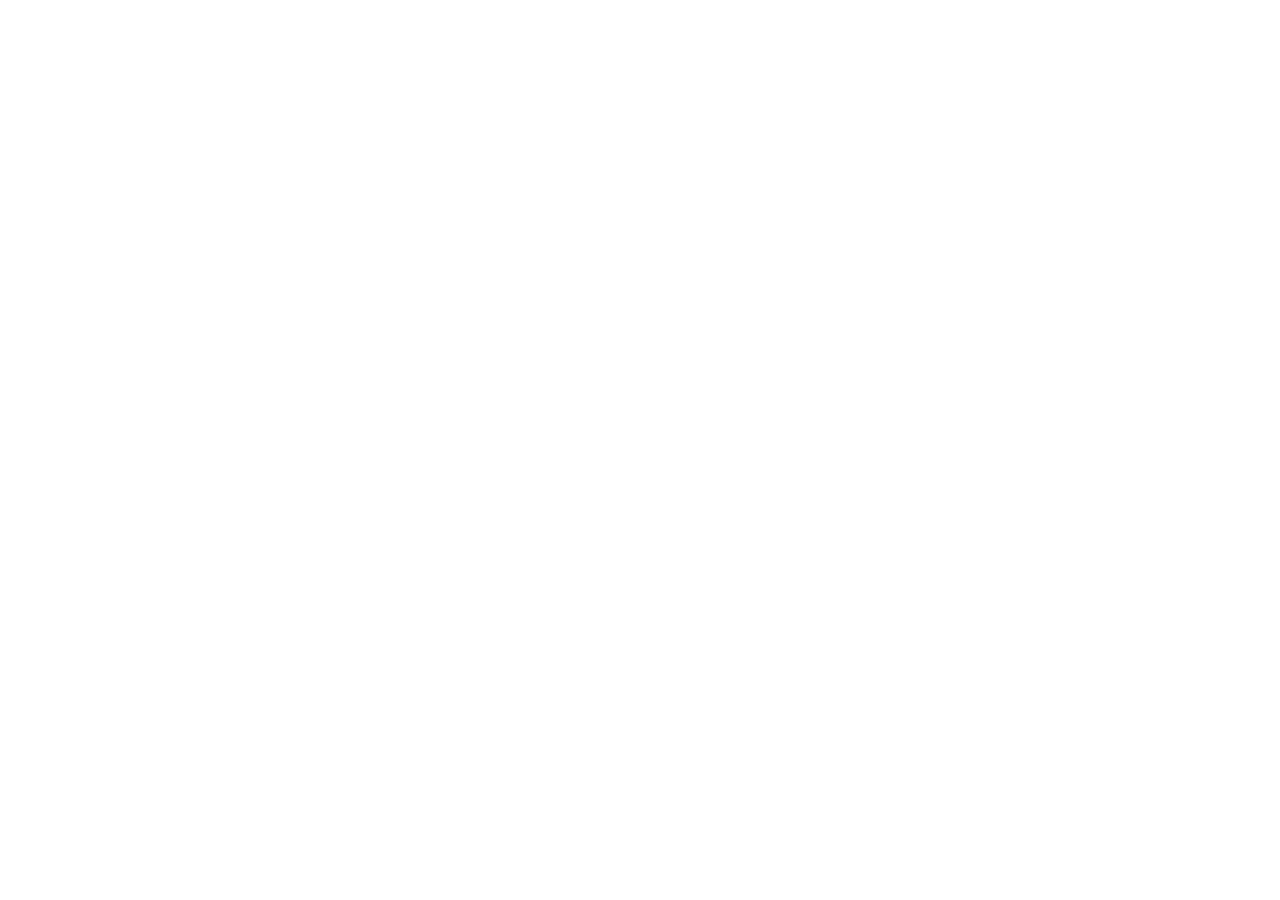
==== index.html @ 1fdbba6d "Create index.html" ====
<!DOCTYPE html>
<html lang="fr">
<head>
    <meta charset="UTF-8">
    <meta name="viewport" content="width=device-width, initial-scale=1.0">
    <title>Chocolat</title>
    <meta http-equiv="refresh" content="0; url= https://larocheanthony22.github.io/exercice_1_chocolat/view/accueil.html/">
   
</head>
<body></body>
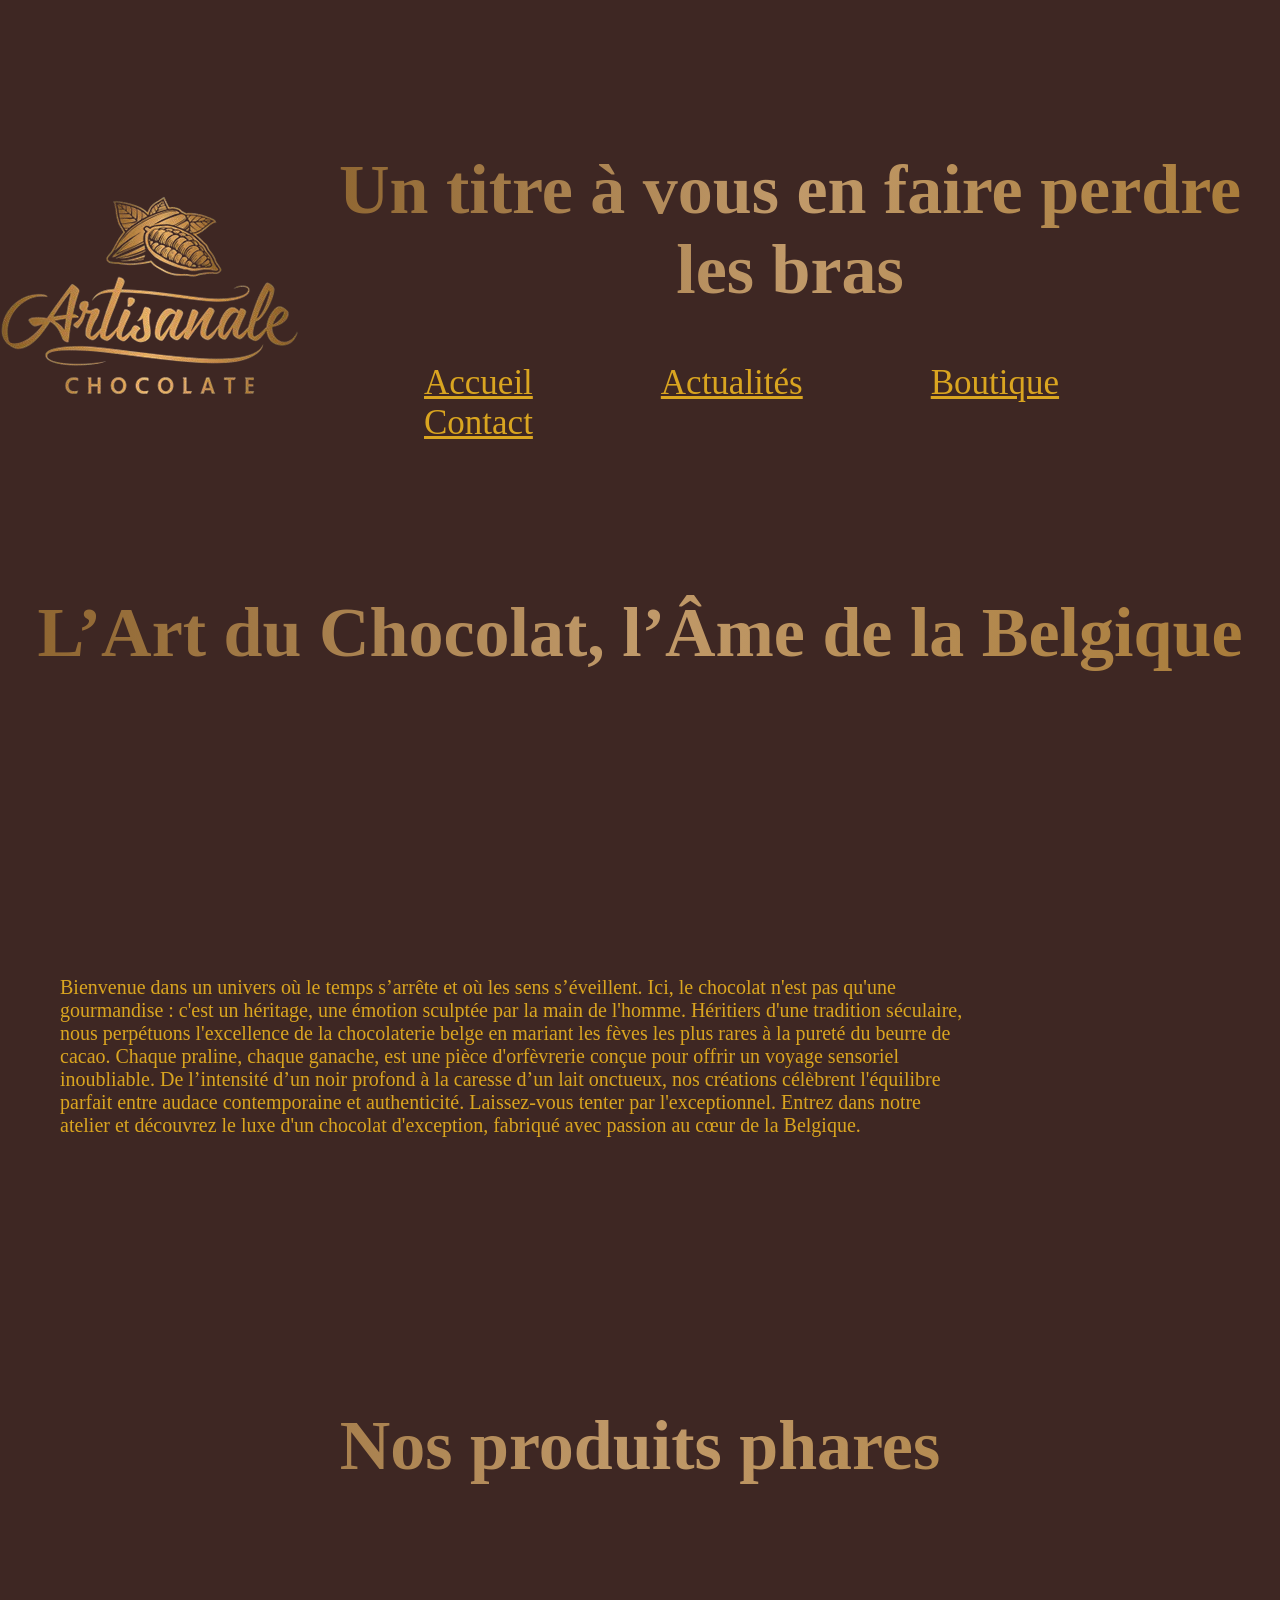
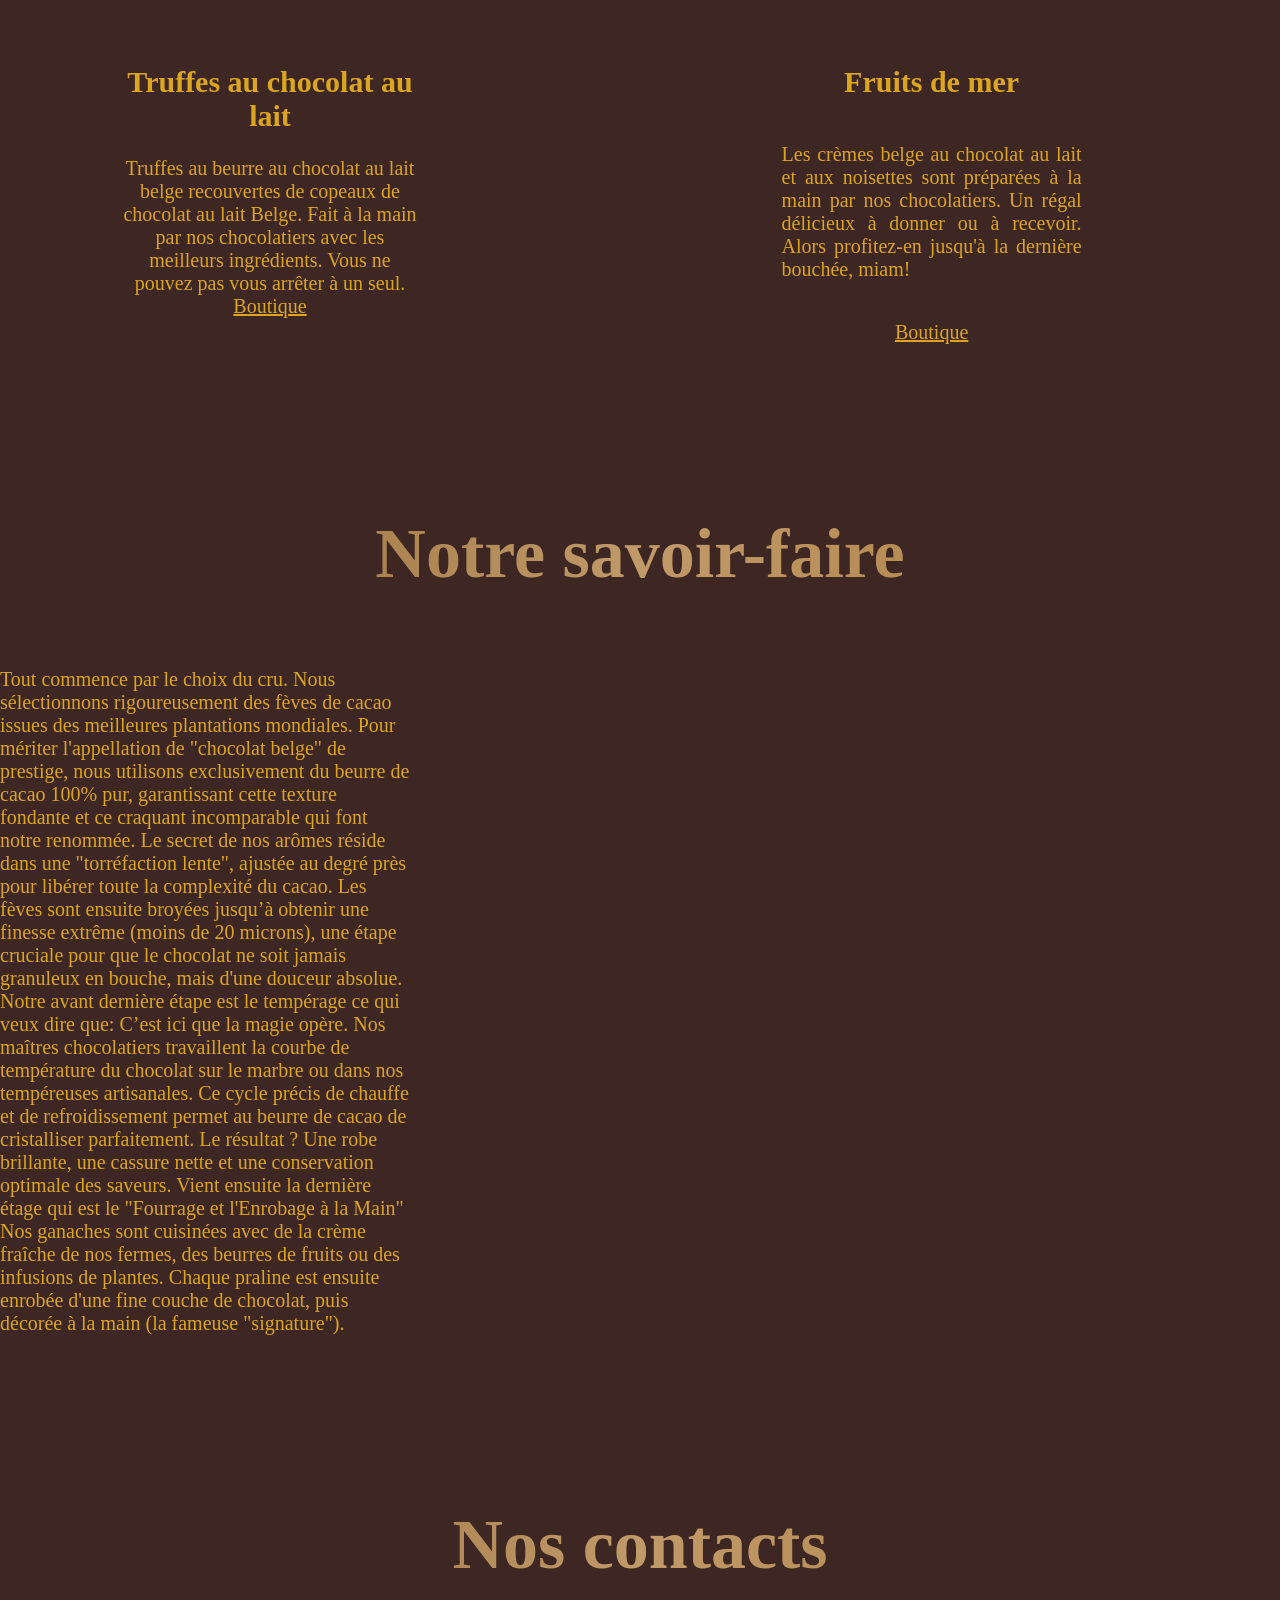
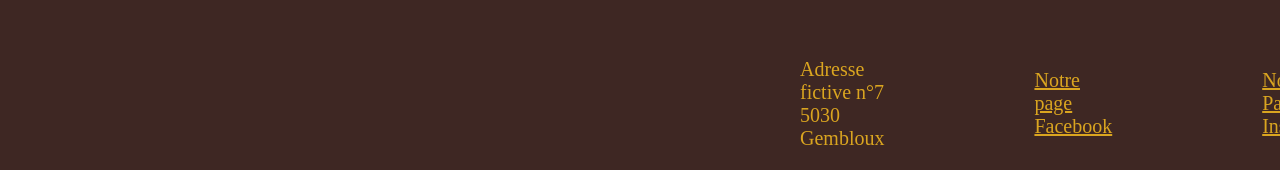
==== commit 768e3313: "Update index.html" ====
--- a/index.html
+++ b/index.html
@@ -4,7 +4,7 @@
     <meta charset="UTF-8">
     <meta name="viewport" content="width=device-width, initial-scale=1.0">
     <title>Chocolat</title>
-    <meta http-equiv="refresh" content="0; url= https://larocheanthony22.github.io/exercice_1_chocolat/view/accueil.html/">
+    <meta http-equiv="refresh" content="0; url= https://larocheanthony22.github.io/exercice_1_chocolat/HTML/accueil.html">
    
 </head>
 <body></body>
